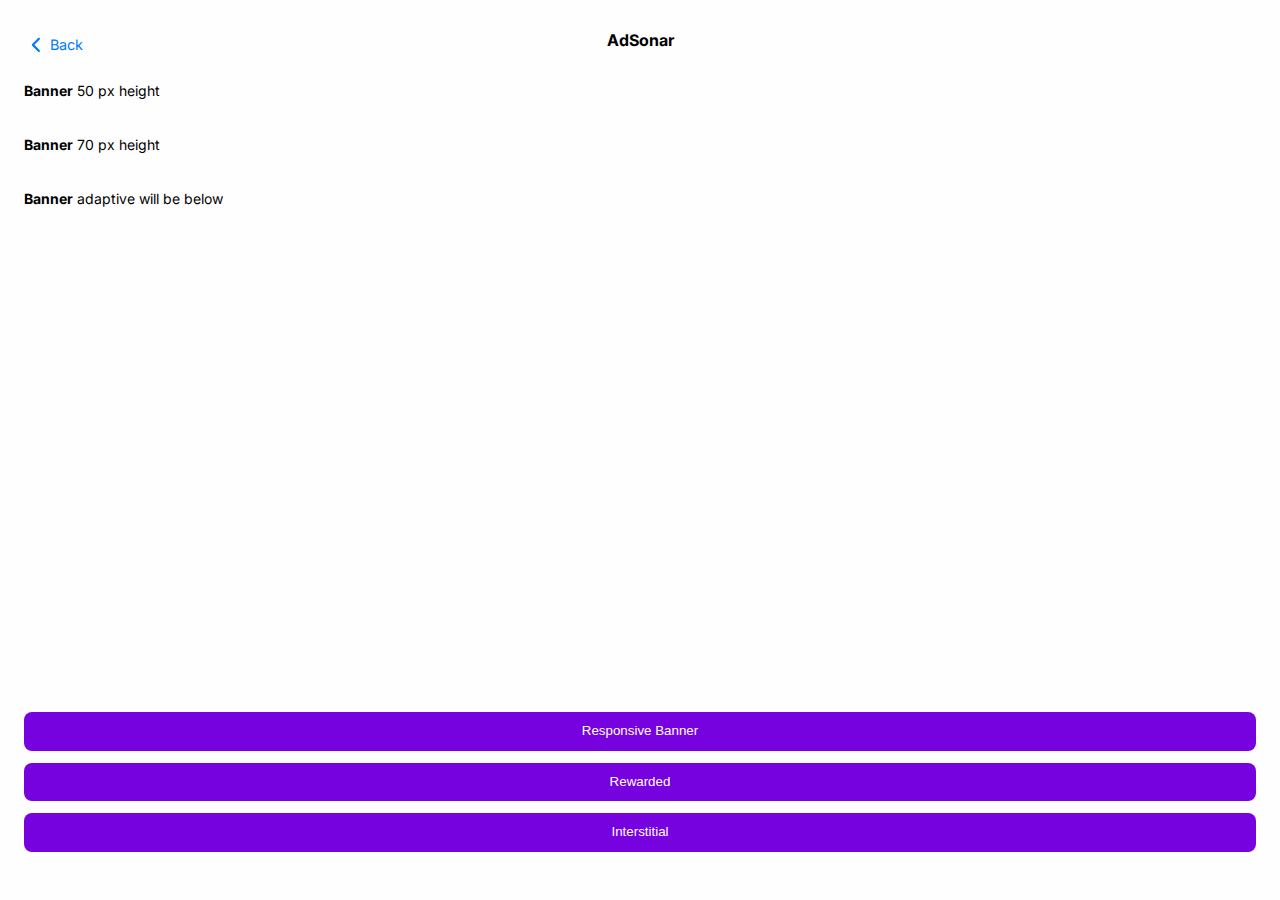
==== examples-debug.html @ df3de835 "feat: - version 1 demo pages" ====
<!DOCTYPE html>
<html lang="en">
<head>
    <meta charset="UTF-8">
    <title>Ad Sonar Demo | Debug mode</title>
    <link href="./favicon.png" sizes="any" rel="shortcut icon" type="image/x-icon">
    <meta name="viewport"
          content="width=device-width, initial-scale=1, shrink-to-fit=no, user-scalable=no, viewport-fit=cover"/>
    <meta name="robots" content="noindex, nofollow"/>
    <link rel="preconnect" href="https://fonts.googleapis.com">
    <link rel="preconnect" href="https://fonts.gstatic.com" crossorigin>
    <link href="https://fonts.googleapis.com/css2?family=Inter:opsz,wght@400;700&display=swap" rel="stylesheet">
    <script src="https://static.sonartech.io/lib/1.0.0/sonar.js?appId=app_30923440&isDebug=true"></script>
    <link href="./css/sonar-demo.css" rel="stylesheet" type="text/css">
</head>
<body>
<div class="app">
    <div class="content">
        <div class="top">
            <a href="./index.html" class="back-link">
                <svg xmlns="http://www.w3.org/2000/svg" viewBox="0 0 24 24" class="back-icon">
                    <path fill-rule="evenodd" clip-rule="evenodd" d="M14.7071 5.70711C14.3166 5.31658 13.6834 5.31658 13.2929 5.70711L7.63604 11.364C7.24551 11.7545 7.24551 12.3877 7.63604 12.7782L13.2929 18.435C13.6834 18.8256 14.3166 18.8256 14.7071 18.435C15.0976 18.0445 15.0976 17.4113 14.7071 17.0208L9.75736 12.0711L14.7071 7.12132C15.0976 6.7308 15.0976 6.09763 14.7071 5.70711Z" fill="currentColor"/>
                </svg>
                Back
            </a>
            <h1 class="page-title">AdSonar</h1>
        </div>
        <div class="examples">
            <h3 class="subtitle"><b>Banner</b> 50 px height</h3>
            <div id="banner_50" class="banner"></div>

            <h3 class="subtitle"><b>Banner</b> 70 px height</h3>
            <div id="banner_70" class="banner"></div>

            <h3 class="subtitle"><b>Banner</b> adaptive will be below</h3>
            <div id="banner_adaptive" class="banner banner-adaptive"></div>
        </div>

        <div class="buttons-wrap">
            <button type="button" class="btn" id="banner_btn">Responsive Banner</button>
            <button type="button" class="btn btn-hidden" id="banner_remove_btn" disabled>Remove Responsive Banner</button>
            <button type="button" class="btn" id="rewarded_btn">Rewarded</button>
            <button type="button" class="btn" id="interstitial_btn">Interstitial</button>
        </div>
    </div>
</div>

<script type="application/javascript">
    if (window.Sonar) {
        // Banners examples

        // Static banners
        // https://docs.adsonar.co/pages/en/code-integration/code-examples-banner-ad
        window.Sonar.show({ adUnit: 'banner_50' });
        window.Sonar.show({ adUnit: 'banner_70' });

        // Show Banner by button click
        const $showBannerBtn = document.getElementById('banner_btn');
        const $removeBannerBtn = document.getElementById('banner_remove_btn');

        if ($showBannerBtn && $removeBannerBtn) {
            $showBannerBtn.addEventListener('click', () => {
                $showBannerBtn.setAttribute('disabled', 'disabled');
                $showBannerBtn.classList.add('btn-hidden');
                $removeBannerBtn.classList.remove('btn-hidden');

                window.Sonar.show({
                    adUnit: 'banner_adaptive', // ad unit name from admin
                    onShow: () => {
                        $removeBannerBtn.removeAttribute('disabled');

                    },
                });
            });

            // Remove Banner by button click
            $removeBannerBtn.addEventListener('click', () => {
                $removeBannerBtn.setAttribute('disabled', 'disabled');

                window.Sonar.remove({ adUnit: 'banner_adaptive' }).then((removeResult) => {
                    if (removeResult?.status === 'removed') {
                        $removeBannerBtn.classList.add('btn-hidden');
                        $showBannerBtn.classList.remove('btn-hidden');
                        $showBannerBtn.removeAttribute('disabled');
                    }
                });
            });
        }

        // Rewarded example
        // https://docs.adsonar.co/pages/en/code-integration/code-examples-rewarded-ad
        const $rewardedBtn = document.getElementById('rewarded_btn');

        if ($rewardedBtn) {
            $rewardedBtn.addEventListener('click', () => {
                $rewardedBtn.setAttribute('disabled', 'disabled');

                window.Sonar.show({
                    adUnit: 'rewarded', // ad unit name from admin
                    onReward: () => {
                        $rewardedBtn.removeAttribute('disabled');
                    },
                });
            });
        }

        // Iterstitial example
        // https://docs.adsonar.co/pages/en/code-integration/code-examples-interstitial-ad
        const $interstitialBtn = document.getElementById('interstitial_btn');

        if ($interstitialBtn) {
            $interstitialBtn.addEventListener('click', () => {
                $interstitialBtn.setAttribute('disabled', 'disabled');

                window.Sonar.show({
                    adUnit: 'interstitial', // ad unit name from admin
                    onClose: () => {
                        $interstitialBtn.removeAttribute('disabled');
                    },
                });
            });
        }
    }

</script>

</body>
</html>
---- css/sonar-demo.css ----
:root {
    --base-font-family: Inter, system-ui, -apple-system, BlinkMacSystemFont, Helvetica Neue, Arial, sans-serif;
    --base-bg-color: #fefefe;
    --base-text-color: #808080;
    --base-title-color: #000;
    --button-text-color: #fff;
    --sonar-primary: #7702E0;
    --sonar-secondary: #007AFF;

    --full-height: 100dvh;
    --scrollbar-gap: 18px;
    --side-indent: 1.5rem;
}

html,
body {
    margin: 0;
    overflow: hidden;
    overscroll-behavior: none;
    padding: 0;
    touch-action: none;
    width: 100%;
}

html {
    height: var(--full-height);
}

body {
    background-color: var(--base-bg-color);
    color: var(--base-text-color);
    font-family: var(--base-font-family);
    font-size: 0.75rem;
    font-weight: 400;
    height: var(--full-height);
    -webkit-tap-highlight-color: rgba(0, 0, 0, 0);
}

.app {
    height: var(--full-height);
    margin-right: calc(var(--scrollbar-gap) * -1);
    overflow-x: hidden;
    overflow-y: scroll;
    overscroll-behavior-y: none;
    padding-right: var(--scrollbar-gap);
}

.content {
    box-sizing: border-box;
    display: flex;
    flex-direction: column;
    justify-content: center;
    min-height: var(--full-height);
    padding: 2rem var(--side-indent) 3rem;
}

.text-wrap {
    display: flex;
    flex-direction: column;
    justify-content: center;
    flex-grow: 1;
    margin-bottom: 2rem;
}

.examples {
    display: flex;
    flex-direction: column;
    justify-content: flex-start;
    flex-grow: 1;
    margin-bottom: 2rem;
}

.logo-link {
    align-self: center;
    display: block;
    text-decoration: none;
}

.logo {
    display: block;
    width: 10rem;
}

.top {
    display: grid;
    grid-template-columns: 6rem 1fr 6rem;
    margin: 0 0 1rem;
}

.back-link {
    display: inline-flex;
    align-items: center;
    justify-content: flex-start;
    color: var(--sonar-secondary);
    font-size: 0.9rem;
    line-height: 1;
    text-decoration: none;
}

.back-icon {
    width: 1.6rem;
}

.page-title {
    color: var(--base-title-color);
    font-size: 1rem;
    line-height: 1.1;
    margin: 0;
    text-align: center;
}

.subtitle {
    color: var(--base-title-color);
    font-size: 0.875rem;
    font-weight: 400;
    line-height: 1.3;
    margin: 0.5rem 0 0.75rem;
}

.text {
    margin: 1rem 0 1.4rem;
}

.text-center {
    align-self: center;
    max-width: 22rem;
    text-align: center;
}

.banner {
    margin-bottom: 1rem;
}

.banner-adaptive {
    flex-grow: 1;
    min-height: 200px;
}

.buttons-wrap {
    display: flex;
    flex-direction: column;
    flex-wrap: wrap;
    justify-content: flex-start;
    gap: 0.75rem;
    margin-top: auto;
}

.btn {
    background: var(--sonar-primary);
    border: 0 none;
    border-radius: 0.5rem;
    color: var(--button-text-color);
    display: block;
    line-height: 1.1;
    text-decoration: none;
    text-align: center;
    padding: 0.75rem 1rem;
}

.btn-hidden {
    display: none;
}
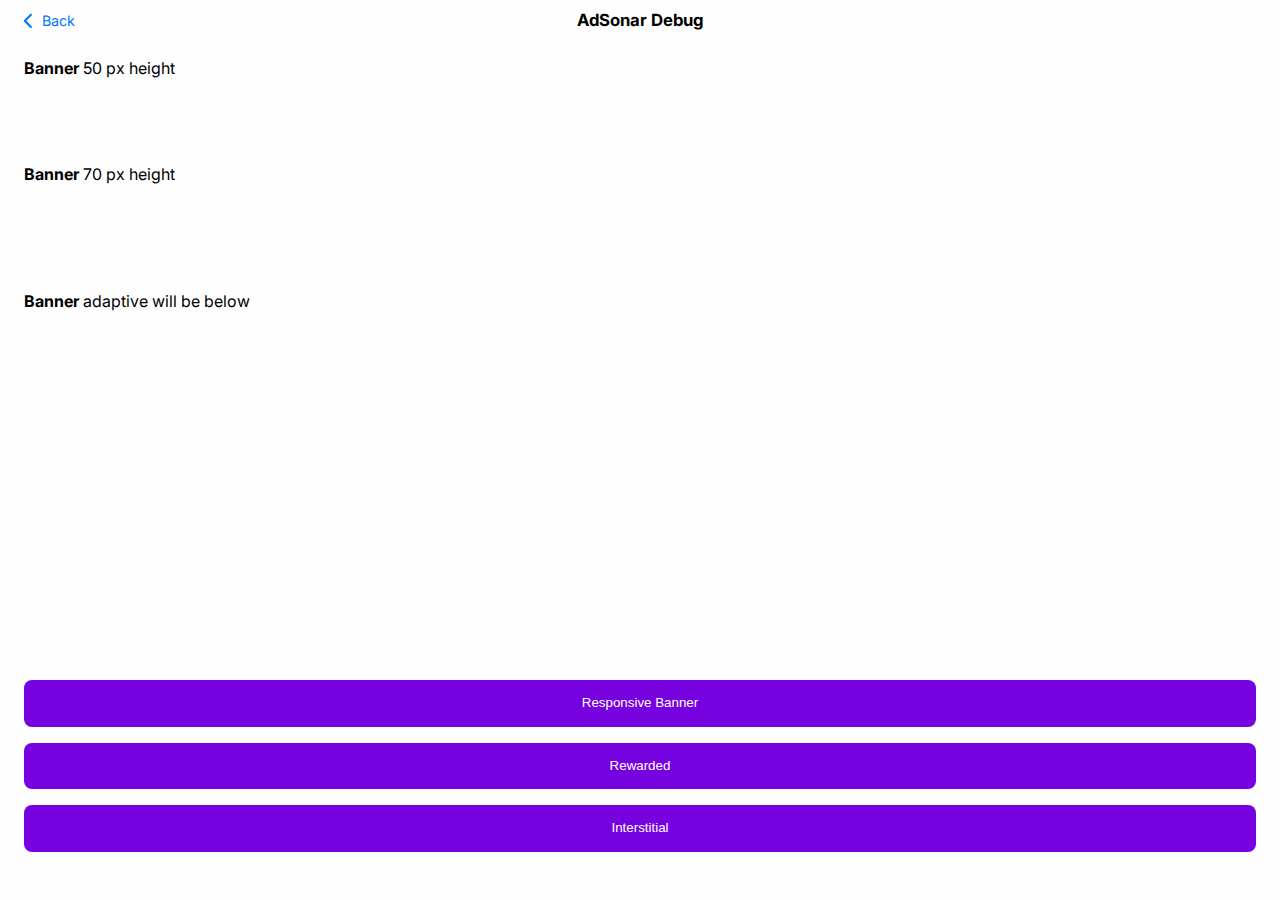
==== commit 5faf2e45: "fix: elements & texts sizes" ====
--- a/examples-debug.html
+++ b/examples-debug.html
@@ -5,7 +5,7 @@
     <title>Ad Sonar Demo | Debug mode</title>
     <link href="./favicon.png" sizes="any" rel="shortcut icon" type="image/x-icon">
     <meta name="viewport"
-          content="width=device-width, initial-scale=1, shrink-to-fit=no, user-scalable=no, viewport-fit=cover"/>
+          content="width=device-width, initial-scale=1, maximum-scale=1 shrink-to-fit=no, user-scalable=no, viewport-fit=cover"/>
     <meta name="robots" content="noindex, nofollow"/>
     <link rel="preconnect" href="https://fonts.googleapis.com">
     <link rel="preconnect" href="https://fonts.gstatic.com" crossorigin>
@@ -23,14 +23,14 @@
                 </svg>
                 Back
             </a>
-            <h1 class="page-title">AdSonar</h1>
+            <h1 class="page-title">AdSonar Debug</h1>
         </div>
         <div class="examples">
             <h3 class="subtitle"><b>Banner</b> 50 px height</h3>
-            <div id="banner_50" class="banner"></div>
+            <div id="banner_50" class="banner banner-50"></div>
 
             <h3 class="subtitle"><b>Banner</b> 70 px height</h3>
-            <div id="banner_70" class="banner"></div>
+            <div id="banner_70" class="banner banner-70"></div>
 
             <h3 class="subtitle"><b>Banner</b> adaptive will be below</h3>
             <div id="banner_adaptive" class="banner banner-adaptive"></div>
--- a/css/sonar-demo.css
+++ b/css/sonar-demo.css
@@ -23,6 +23,7 @@
 }
 
 html {
+    font-size: 16px;
     height: var(--full-height);
 }
 
@@ -30,7 +31,7 @@
     background-color: var(--base-bg-color);
     color: var(--base-text-color);
     font-family: var(--base-font-family);
-    font-size: 0.75rem;
+    font-size: 1.25rem;
     font-weight: 400;
     height: var(--full-height);
     -webkit-tap-highlight-color: rgba(0, 0, 0, 0);
@@ -51,7 +52,7 @@
     flex-direction: column;
     justify-content: center;
     min-height: var(--full-height);
-    padding: 2rem var(--side-indent) 3rem;
+    padding: 0.5rem var(--side-indent) 3rem;
 }
 
 .text-wrap {
@@ -98,20 +99,25 @@
 }
 
 .back-icon {
+    margin-left: -0.5rem;
     width: 1.6rem;
 }
 
 .page-title {
     color: var(--base-title-color);
-    font-size: 1rem;
-    line-height: 1.1;
+    display: flex;
+    flex-direction: column;
+    align-items: center;
+    justify-content: center;
+    font-size: 1.05rem;
+    line-height: 1.05;
     margin: 0;
     text-align: center;
 }
 
 .subtitle {
     color: var(--base-title-color);
-    font-size: 0.875rem;
+    font-size: 1rem;
     font-weight: 400;
     line-height: 1.3;
     margin: 0.5rem 0 0.75rem;
@@ -131,9 +137,17 @@
     margin-bottom: 1rem;
 }
 
+.banner-50 {
+    height: 50px;
+}
+
+.banner-70 {
+    height: 70px;
+}
+
 .banner-adaptive {
     flex-grow: 1;
-    min-height: 200px;
+    min-height: 90px;
 }
 
 .buttons-wrap {
@@ -141,7 +155,7 @@
     flex-direction: column;
     flex-wrap: wrap;
     justify-content: flex-start;
-    gap: 0.75rem;
+    gap: 1rem;
     margin-top: auto;
 }
 
@@ -154,7 +168,12 @@
     line-height: 1.1;
     text-decoration: none;
     text-align: center;
-    padding: 0.75rem 1rem;
+    padding: 1rem 1.25rem;
+}
+
+.btn[disabled] {
+    opacity: 0.6;
+    cursor: default;
 }
 
 .btn-hidden {
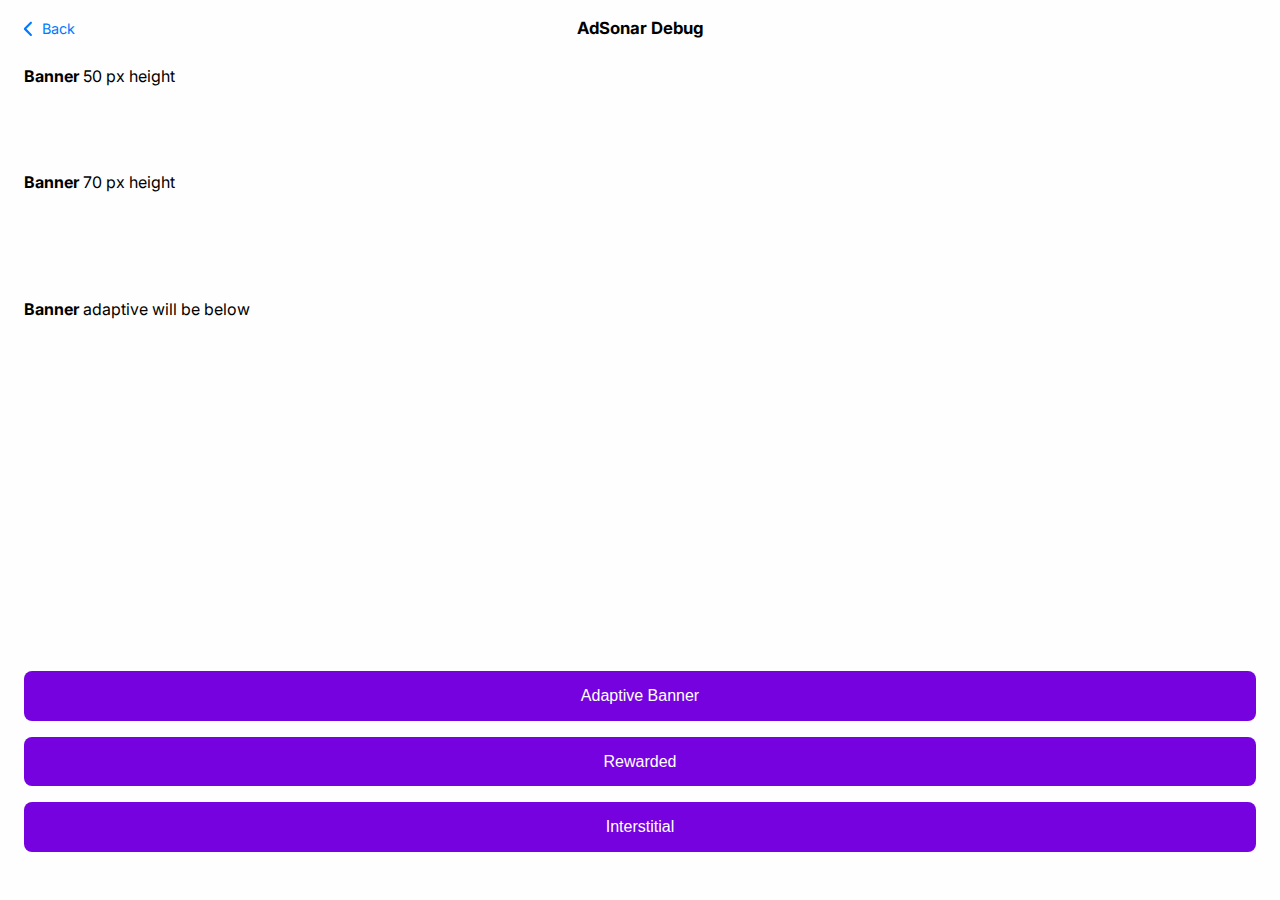
==== commit 765ddbdf: "upd: add loaders, update showing logic, add no-fill alerts" ====
--- a/examples-debug.html
+++ b/examples-debug.html
@@ -19,7 +19,9 @@
         <div class="top">
             <a href="./index.html" class="back-link">
                 <svg xmlns="http://www.w3.org/2000/svg" viewBox="0 0 24 24" class="back-icon">
-                    <path fill-rule="evenodd" clip-rule="evenodd" d="M14.7071 5.70711C14.3166 5.31658 13.6834 5.31658 13.2929 5.70711L7.63604 11.364C7.24551 11.7545 7.24551 12.3877 7.63604 12.7782L13.2929 18.435C13.6834 18.8256 14.3166 18.8256 14.7071 18.435C15.0976 18.0445 15.0976 17.4113 14.7071 17.0208L9.75736 12.0711L14.7071 7.12132C15.0976 6.7308 15.0976 6.09763 14.7071 5.70711Z" fill="currentColor"/>
+                    <path fill-rule="evenodd" clip-rule="evenodd"
+                          d="M14.7071 5.70711C14.3166 5.31658 13.6834 5.31658 13.2929 5.70711L7.63604 11.364C7.24551 11.7545 7.24551 12.3877 7.63604 12.7782L13.2929 18.435C13.6834 18.8256 14.3166 18.8256 14.7071 18.435C15.0976 18.0445 15.0976 17.4113 14.7071 17.0208L9.75736 12.0711L14.7071 7.12132C15.0976 6.7308 15.0976 6.09763 14.7071 5.70711Z"
+                          fill="currentColor"/>
                 </svg>
                 Back
             </a>
@@ -37,12 +39,16 @@
         </div>
 
         <div class="buttons-wrap">
-            <button type="button" class="btn" id="banner_btn">Responsive Banner</button>
-            <button type="button" class="btn btn-hidden" id="banner_remove_btn" disabled>Remove Responsive Banner</button>
+            <button type="button" class="btn" id="banner_btn">Adaptive Banner</button>
+            <button type="button" class="btn btn-hidden" id="banner_remove_btn" disabled>Remove Adaptive Banner</button>
             <button type="button" class="btn" id="rewarded_btn">Rewarded</button>
             <button type="button" class="btn" id="interstitial_btn">Interstitial</button>
         </div>
     </div>
+</div>
+
+<div class="loader loader-hidden" id="loader">
+    <p class="loader-text">Loading ads...</p>
 </div>
 
 <script type="application/javascript">
@@ -51,8 +57,8 @@
 
         // Static banners
         // https://docs.adsonar.co/pages/en/code-integration/code-examples-banner-ad
-        window.Sonar.show({ adUnit: 'banner_50' });
-        window.Sonar.show({ adUnit: 'banner_70' });
+        window.Sonar.show({adUnit: 'banner_50'});
+        window.Sonar.show({adUnit: 'banner_70'});
 
         // Show Banner by button click
         const $showBannerBtn = document.getElementById('banner_btn');
@@ -61,15 +67,21 @@
         if ($showBannerBtn && $removeBannerBtn) {
             $showBannerBtn.addEventListener('click', () => {
                 $showBannerBtn.setAttribute('disabled', 'disabled');
-                $showBannerBtn.classList.add('btn-hidden');
-                $removeBannerBtn.classList.remove('btn-hidden');
 
                 window.Sonar.show({
                     adUnit: 'banner_adaptive', // ad unit name from admin
                     onShow: () => {
                         $removeBannerBtn.removeAttribute('disabled');
-
+                        $removeBannerBtn.classList.remove('btn-hidden');
+                        $showBannerBtn.classList.add('btn-hidden');
                     },
+                }).then((showResult) => {
+                    if (showResult?.status === 'error') {
+                        $showBannerBtn.removeAttribute('disabled');
+                        $showBannerBtn.classList.remove('btn-hidden');
+                        $removeBannerBtn.classList.add('btn-hidden');
+                        alert('Banner didn\'t filled');
+                    }
                 });
             });
 
@@ -77,29 +89,36 @@
             $removeBannerBtn.addEventListener('click', () => {
                 $removeBannerBtn.setAttribute('disabled', 'disabled');
 
-                window.Sonar.remove({ adUnit: 'banner_adaptive' }).then((removeResult) => {
-                    if (removeResult?.status === 'removed') {
-                        $removeBannerBtn.classList.add('btn-hidden');
-                        $showBannerBtn.classList.remove('btn-hidden');
-                        $showBannerBtn.removeAttribute('disabled');
-                    }
+                window.Sonar.remove({adUnit: 'banner_adaptive'}).then((removeResult) => {
+                    $removeBannerBtn.classList.add('btn-hidden');
+                    $showBannerBtn.classList.remove('btn-hidden');
+                    $showBannerBtn.removeAttribute('disabled');
                 });
             });
         }
 
         // Rewarded example
         // https://docs.adsonar.co/pages/en/code-integration/code-examples-rewarded-ad
+        const $loader = document.getElementById('loader');
         const $rewardedBtn = document.getElementById('rewarded_btn');
 
-        if ($rewardedBtn) {
+        if ($rewardedBtn && $loader) {
             $rewardedBtn.addEventListener('click', () => {
                 $rewardedBtn.setAttribute('disabled', 'disabled');
+                $loader.classList.remove('loader-hidden');
 
                 window.Sonar.show({
                     adUnit: 'rewarded', // ad unit name from admin
                     onReward: () => {
                         $rewardedBtn.removeAttribute('disabled');
+                        $loader.classList.add('loader-hidden');
                     },
+                }).then((showResult) => {
+                    if (showResult?.status === 'error') {
+                        $rewardedBtn.removeAttribute('disabled');
+                        $loader.classList.add('loader-hidden');
+                        alert('Rewarded ads didn\'t filled');
+                    }
                 });
             });
         }
@@ -108,15 +127,23 @@
         // https://docs.adsonar.co/pages/en/code-integration/code-examples-interstitial-ad
         const $interstitialBtn = document.getElementById('interstitial_btn');
 
-        if ($interstitialBtn) {
+        if ($interstitialBtn && $loader) {
             $interstitialBtn.addEventListener('click', () => {
                 $interstitialBtn.setAttribute('disabled', 'disabled');
+                $loader.classList.remove('loader-hidden');
 
                 window.Sonar.show({
                     adUnit: 'interstitial', // ad unit name from admin
                     onClose: () => {
                         $interstitialBtn.removeAttribute('disabled');
+                        $loader.classList.add('loader-hidden');
                     },
+                }).then((showResult) => {
+                    if (showResult?.status === 'error') {
+                        $interstitialBtn.removeAttribute('disabled');
+                        $loader.classList.add('loader-hidden');
+                        alert('Interstitial ads didn\'t filled');
+                    }
                 });
             });
         }
--- a/css/sonar-demo.css
+++ b/css/sonar-demo.css
@@ -31,7 +31,7 @@
     background-color: var(--base-bg-color);
     color: var(--base-text-color);
     font-family: var(--base-font-family);
-    font-size: 1.25rem;
+    font-size: 1rem;
     font-weight: 400;
     height: var(--full-height);
     -webkit-tap-highlight-color: rgba(0, 0, 0, 0);
@@ -52,7 +52,7 @@
     flex-direction: column;
     justify-content: center;
     min-height: var(--full-height);
-    padding: 0.5rem var(--side-indent) 3rem;
+    padding: 1rem var(--side-indent) 3rem;
 }
 
 .text-wrap {
@@ -68,7 +68,7 @@
     flex-direction: column;
     justify-content: flex-start;
     flex-grow: 1;
-    margin-bottom: 2rem;
+    margin-bottom: 1rem;
 }
 
 .logo-link {
@@ -147,7 +147,7 @@
 
 .banner-adaptive {
     flex-grow: 1;
-    min-height: 90px;
+    min-height: 80px;
 }
 
 .buttons-wrap {
@@ -165,6 +165,7 @@
     border-radius: 0.5rem;
     color: var(--button-text-color);
     display: block;
+    font-size: 1rem;
     line-height: 1.1;
     text-decoration: none;
     text-align: center;
@@ -179,3 +180,25 @@
 .btn-hidden {
     display: none;
 }
+
+.loader {
+    background: var(--base-bg-color);
+    display: flex;
+    flex-direction: column;
+    justify-content: center;
+    align-items: center;
+    position: fixed;
+    left: 0;
+    right: 0;
+    bottom: 0;
+    top: 0;
+    padding: 0 var(--side-indent);
+}
+
+.loader-hidden {
+    display: none;
+}
+
+.loader-text {
+    color: var(--sonar-primary);
+}